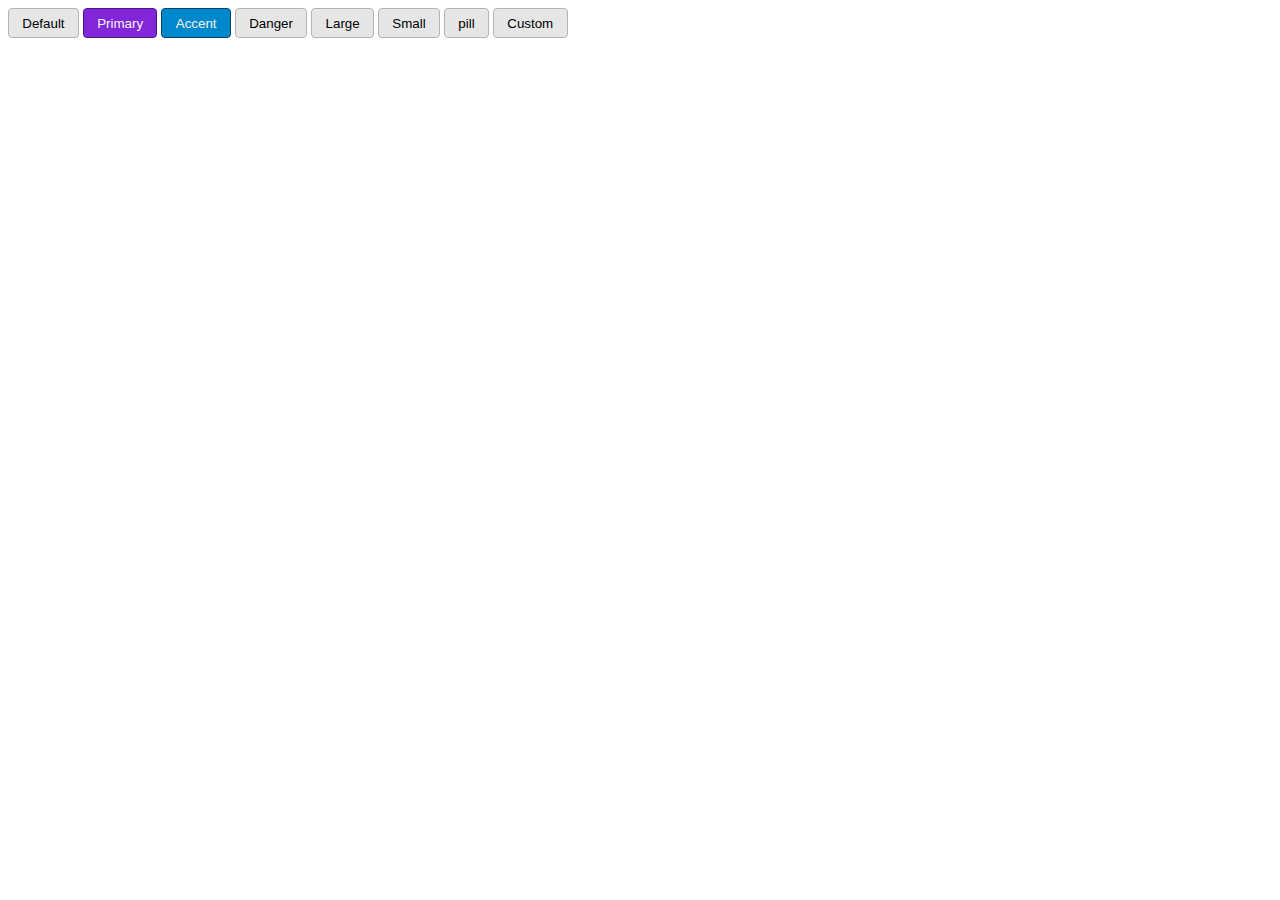
==== button-component-library/index.html @ c28cbad6 "finished with button accent library" ====
<!DOCTYPE html>
<html lang="en">
<head>
    <meta charset="UTF-8">
    <meta http-equiv="X-UA-Compatible" content="IE=edge">
    <meta name="viewport" content="width=device-width, initial-scale=1.0">
    <link rel="stylesheet" href="styles.css">
    <title>Document</title>
</head>
<body>
    <button class="btn">Default</button>
    <button class="btn btn-primary">Primary</button>
    <button class="btn btn-accent">Accent</button>
    <button class="btn">Danger</button>
    <button class="btn">Large</button>
    <button class="btn">Small</button>
    <button class="btn">pill</button>
    <button class="btn">Custom</button>
</body>
</html>
---- button-component-library/styles.css ----
*{
    box-sizing: border-box;
}
.btn{
    background-color:hsl(0,0%,90%);
    border:1px solid hsl(0,0%,70%);
    outline:none;
    cursor:pointer;
    padding: .5em 1em;
    border-radius: .3em;
}
.btn:hover,.btn:focus{
    background-color: hsl(0,0%,80%);
    /* 
    first two numbers are defining our x and y offset so essentially we don't want to offset our buuton
    second two numbers define how spread out and blurred out our shadow is going to be
    then we define our color
    */
    box-shadow: 0 0 5px 0 hsl(0,0%,70%);
}

.btn-primary{
    background-color:hsl(271,70%,50%);
    color:whitesmoke;
    border:1px solid hsl(271,70%,30%);
}


.btn.btn-primary:hover,.btn.btn-primary:focus{
    background-color: hsl(271,70%,40%);
    box-shadow: 0 0 5px 0 hsl(0,0%,30%);
}

.btn-accent{
    background-color:hsl(200,100%,40%);
    color:whitesmoke;
    border:1px solid hsl(200,100%,20%);
}


.btn.btn-accent:hover,.btn.btn-accent:focus{
    background-color: hsl(200,100%,30%);
    box-shadow: 0 0 5px 0 hsl(200,100%,20%);
}
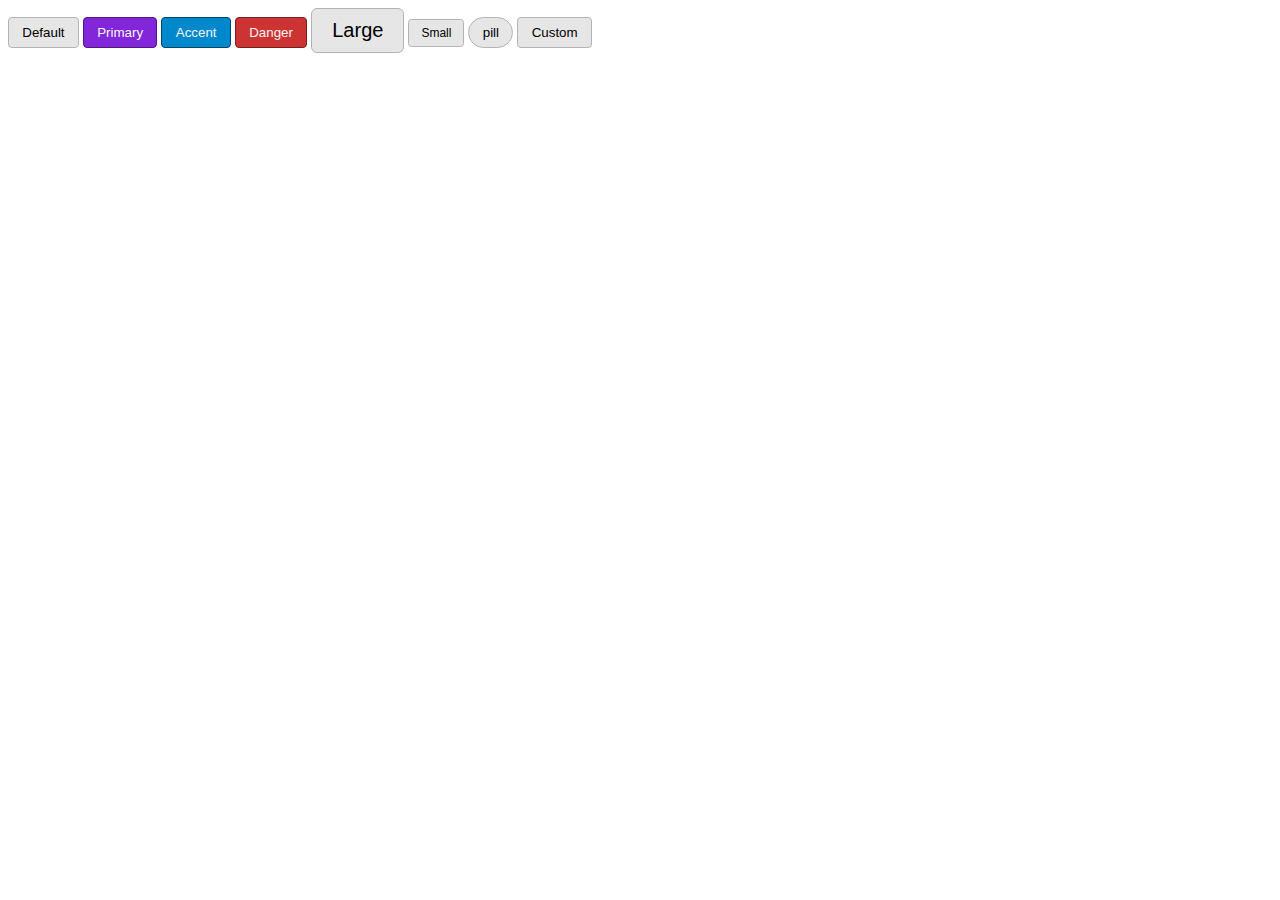
==== commit 525fa476: "created small and large as well as pill-shaped buttons" ====
--- a/button-component-library/index.html
+++ b/button-component-library/index.html
@@ -11,10 +11,10 @@
     <button class="btn">Default</button>
     <button class="btn btn-primary">Primary</button>
     <button class="btn btn-accent">Accent</button>
-    <button class="btn">Danger</button>
-    <button class="btn">Large</button>
-    <button class="btn">Small</button>
-    <button class="btn">pill</button>
+    <button class="btn btn-danger">Danger</button>
+    <button class="btn btn-large">Large</button>
+    <button class="btn btn-small">Small</button>
+    <button class="btn btn-pill">pill</button>
     <button class="btn">Custom</button>
 </body>
 </html>--- a/button-component-library/styles.css
+++ b/button-component-library/styles.css
@@ -28,7 +28,7 @@
 
 .btn.btn-primary:hover,.btn.btn-primary:focus{
     background-color: hsl(271,70%,40%);
-    box-shadow: 0 0 5px 0 hsl(0,0%,30%);
+    box-shadow: 0 0 5px 0 hsl(271,70%,30%);
 }
 
 .btn-accent{
@@ -41,4 +41,27 @@
 .btn.btn-accent:hover,.btn.btn-accent:focus{
     background-color: hsl(200,100%,30%);
     box-shadow: 0 0 5px 0 hsl(200,100%,20%);
+}
+
+.btn-danger{
+    background-color:hsl(0,60%,50%);
+    color:whitesmoke;
+    border:1px solid hsl(0,60%,30%);
+}
+
+
+.btn.btn-danger:hover,.btn.btn-danger:focus{
+    background-color: hsl(0,60%,40%);
+    box-shadow: 0 0 5px 0 hsl(0,60%,30%);
+}
+
+.btn-large{
+    font-size:1.25rem;
+}
+.btn-small{
+    font-size:.75rem;
+}
+.btn-pill{
+    /* a trick is to use a large number of pixels to create a pefectly shaped edge */
+    border-radius: 10000000px;
 }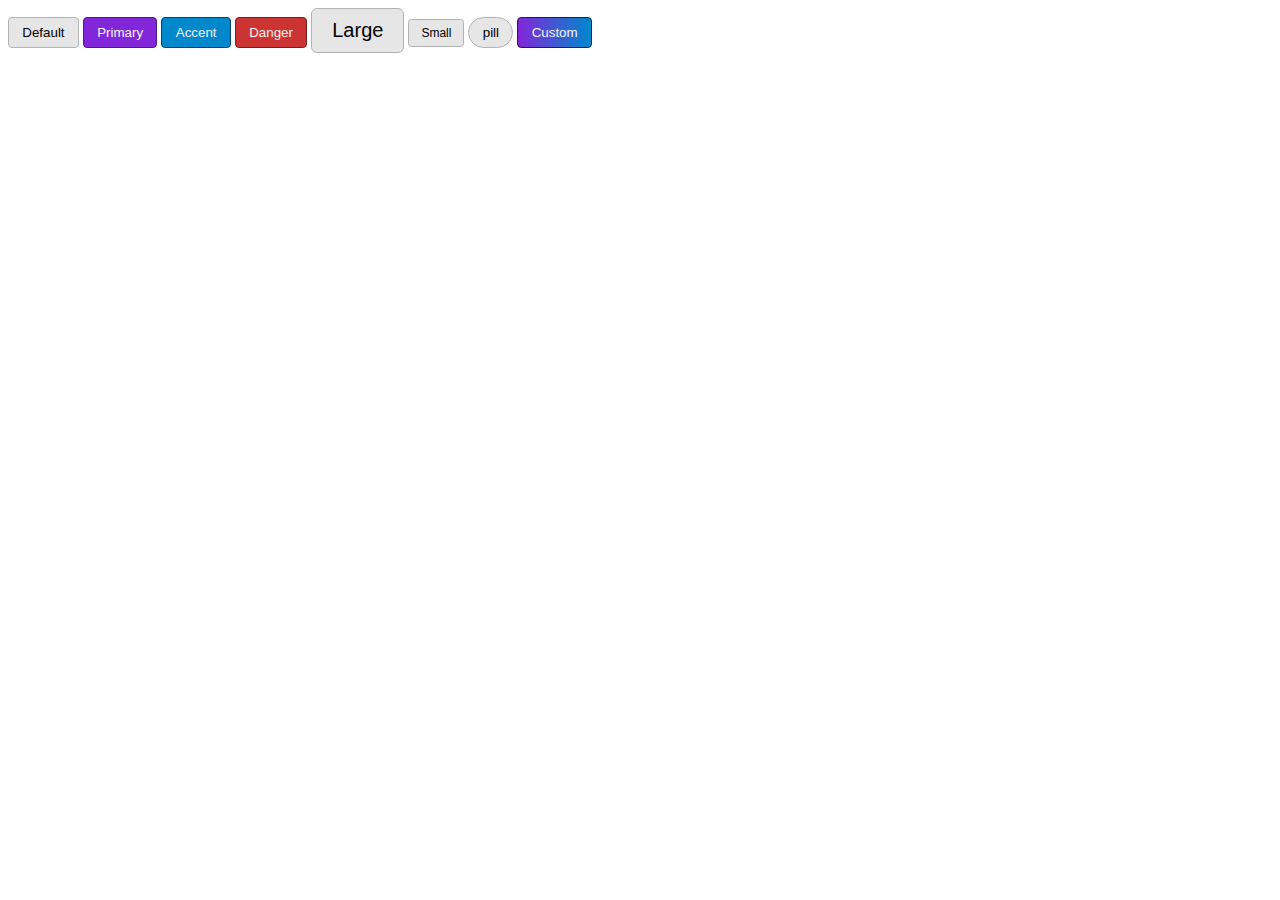
==== commit 439d3f85: "created custom buttons" ====
--- a/button-component-library/index.html
+++ b/button-component-library/index.html
@@ -15,6 +15,6 @@
     <button class="btn btn-large">Large</button>
     <button class="btn btn-small">Small</button>
     <button class="btn btn-pill">pill</button>
-    <button class="btn">Custom</button>
+    <button class="btn btn-custom">Custom</button>
 </body>
 </html>--- a/button-component-library/styles.css
+++ b/button-component-library/styles.css
@@ -55,13 +55,23 @@
     box-shadow: 0 0 5px 0 hsl(0,60%,30%);
 }
 
-.btn-large{
+.btn.btn-large{
     font-size:1.25rem;
 }
-.btn-small{
+.btn.btn-small{
     font-size:.75rem;
 }
-.btn-pill{
+.btn.btn-pill{
     /* a trick is to use a large number of pixels to create a pefectly shaped edge */
     border-radius: 10000000px;
+}
+.btn.btn-custom{
+    background: linear-gradient(to right,hsl(271,70%,50%),hsl(200,100%,40%));
+    color:whitesmoke;
+    border-color:#222;
+}
+.btn.btn-custom:hover, .btn.btn-custom:hover{
+    background:linear-gradient(to right,hsl(271,70%,40%),hsl(200,100%,30%));
+    border-color:black;
+    box-shadow: 0 0 5px 0 black;
 }